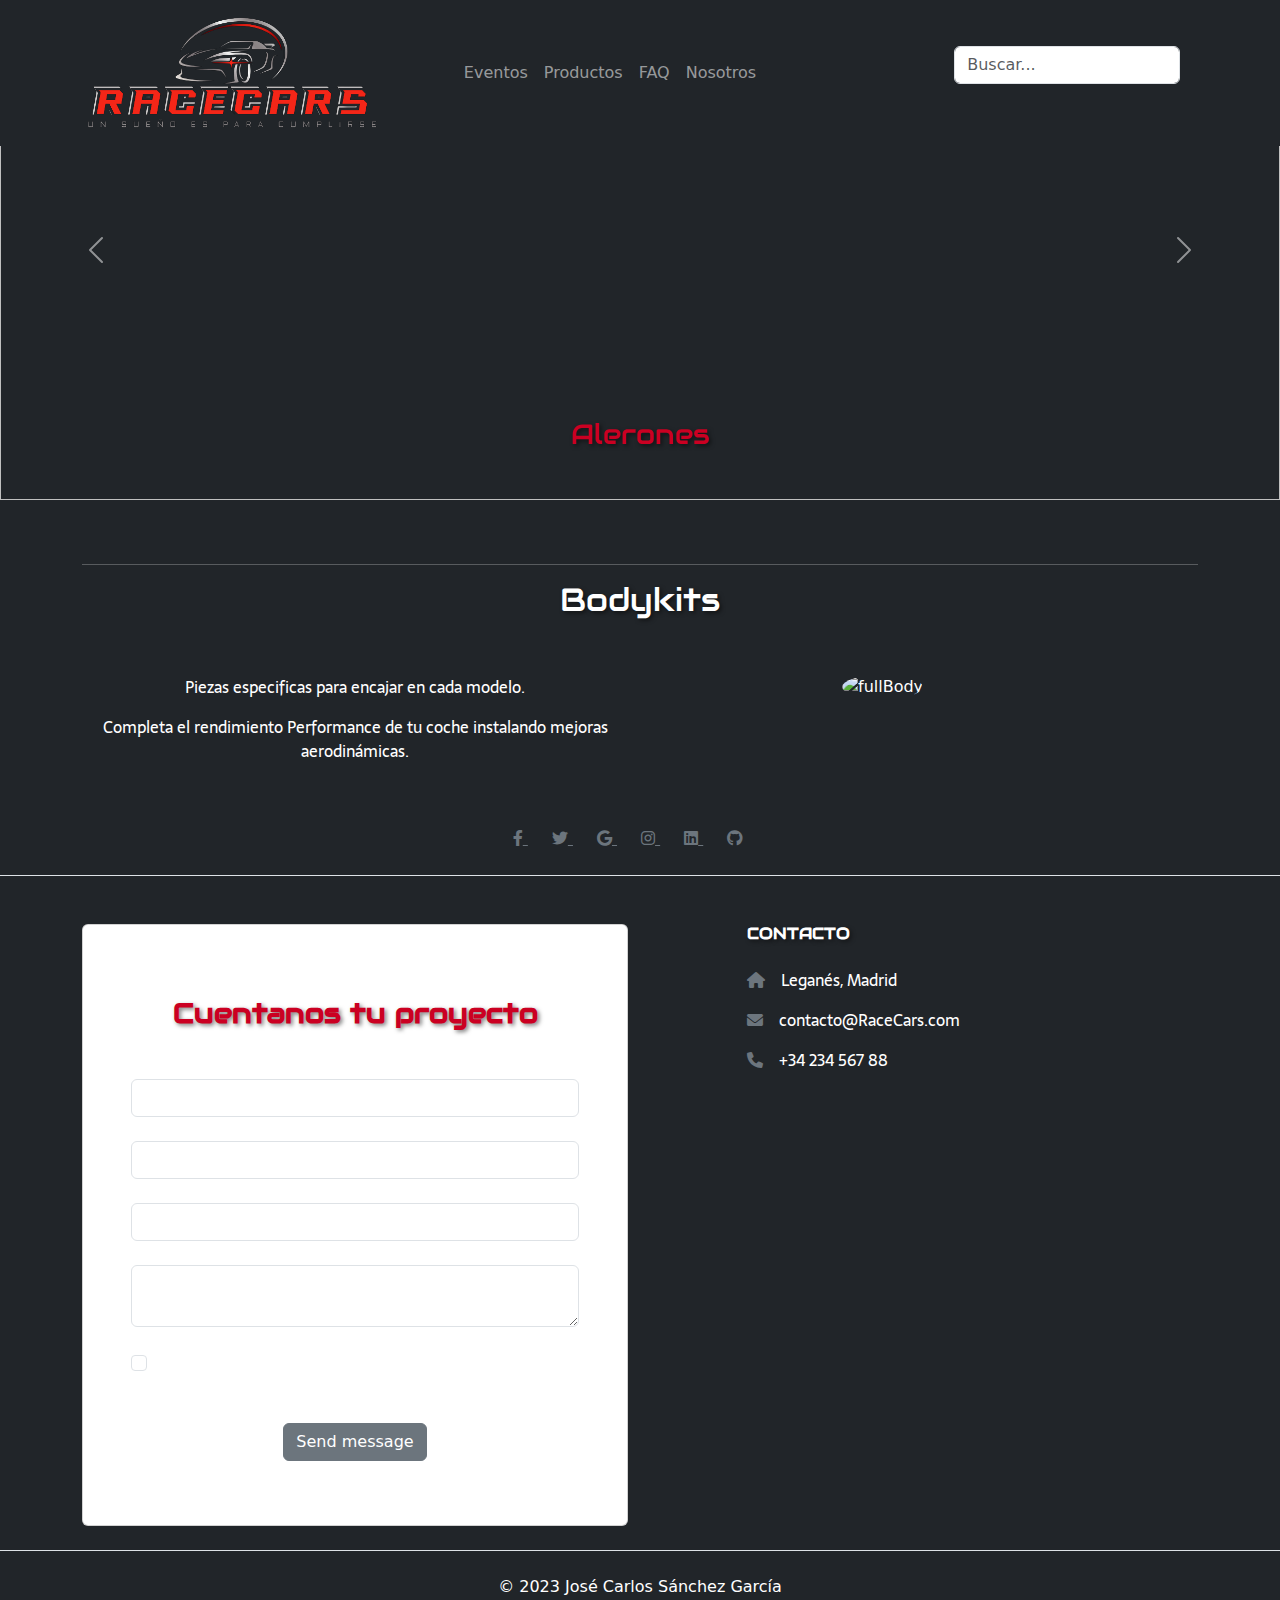
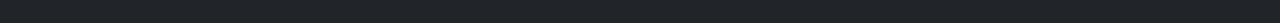
==== Bodykits.html @ 5fcf6a47 "Logo-Colores" ====
<html lang="en">
<head>
    <meta charset="UTF-8">
    <meta name="viewport" content="width=device-width, initial-scale=1.0">
    <title>Bodykits</title>
    <link rel="stylesheet" href="https://cdn.jsdelivr.net/npm/bootstrap@5.3.2/dist/css/bootstrap.min.css">
    <link href="https://cdnjs.cloudflare.com/ajax/libs/font-awesome/6.0.0-beta3/css/all.min.css" rel="stylesheet">
    <link rel="stylesheet" type="text/css" href="custom.css">
</head>
</head>
<body class="bg-dark">

  <nav class="navbar navbar-expand-lg navbar-dark bg-dark fixed-top">
    <div class="container">
        <a href="index.html" class="navbar-brand me-4">
            <svg class="me-2" width="300" height="120" role="img" aria-label="Logo de la empresa">
                <image href="imagenes/lgrc4.png" width="300" height="120" />
            </svg>
        </a>
        <button class="navbar-toggler" type="button" data-bs-toggle="collapse" data-bs-target="#navbarNav" aria-controls="navbarNav" aria-expanded="false" aria-label="Toggle navigation">
            <span class="navbar-toggler-icon"></span>
        </button>
        <div class="collapse navbar-collapse justify-content-center ms-4" id="navbarNav">
            <ul class="navbar-nav">
                <li class="nav-item">
                    <a href="Eventos.html" class="nav-link">Eventos</a>
                </li>
                <li class="nav-item">
                    <a href="Productos.html" class="nav-link">Productos</a>
                </li>
                <li class="nav-item">
                    <a href="FAQ.html" class="nav-link">FAQ</a>
                </li>
                <li class="nav-item">
                    <a href="Nosotros.html" class="nav-link">Nosotros</a>
                </li>
            </ul>
            <form class="form-inline ml-auto offset-3 ">
                <input type="search" class="form-control form-control-dark" placeholder="Buscar..." aria-label="Buscar">
            </form>
        </div>
    </div>
</nav>




    <div id="carouselExample" class="carousel slide">
        <div class="carousel-inner">
          <div class="carousel-item active">
            <img src="imagenes/alerones.png" class="d-block w-100" alt="...">
              <div class="carousel-caption">
                 <h3>Alerones</h3>
              </div>
          </div>
          <div class="carousel-item">
            <img src="imagenes/taloneras.png" class="d-block w-100" alt="...">
            <div class="carousel-caption">
                <h3>Taloneras</h3>
             </div>
          </div>
          <div class="carousel-item">
            <img src="imagenes/spoilers.png" class="d-block w-100" alt="...">
            <div class="carousel-caption">
                <h3>Spoilers</h3>
             </div>
          </div>
        </div>
        <button class="carousel-control-prev" type="button" data-bs-target="#carouselExample" data-bs-slide="prev">
          <span class="carousel-control-prev-icon" aria-hidden="true"></span>
          <span class="visually-hidden">Previous</span>
        </button>
        <button class="carousel-control-next" type="button" data-bs-target="#carouselExample" data-bs-slide="next">
          <span class="carousel-control-next-icon" aria-hidden="true"></span>
          <span class="visually-hidden">Next</span>
        </button>
      </div>


      <div class="container mt-5 text-white">
        <div class="row">
            <div class="col-md-12 text-center">
                <hr>
                <h2>Bodykits</h2>
            </div>
        </div>
         <br>
        <div class="row mt-4">
            <div class="col-12 col-md-6 text-center">
                <p>Piezas especificas para encajar en cada modelo.</p>
                <p>Completa el rendimiento Performance de tu coche instalando mejoras aerodinámicas.</p>
            </div>
            <div class="col-12 col-md-3 offset-md-2">
                <img class="img-fluid rounded-circle" src="imagenes/bodyoval.png" alt="fullBody">
            </div>
        </div>
      </div>








      <footer class="text-center text-white bg-dark mt-4">
        <section class="d-flex justify-content-center p-4 border-bottom">
          <div>
            <a href="" class="me-4 link-secondary">
              <i class="fab fa-facebook-f"></i>
            </a>
            <a href="" class="me-4 link-secondary">
              <i class="fab fa-twitter"></i>
            </a>
            <a href="" class="me-4 link-secondary">
              <i class="fab fa-google"></i>
            </a>
            <a href="" class="me-4 link-secondary">
              <i class="fab fa-instagram"></i>
            </a>
            <a href="" class="me-4 link-secondary">
              <i class="fab fa-linkedin"></i>
            </a>
            <a href="" class="me-4 link-secondary">
              <i class="fab fa-github"></i>
            </a>
          </div>
        </section>
       
      
       
        <section class="col-md-12 border-bottom">
          <div class="container text-center text-md-start mt-5">
            <div class="row mt-3">

              <div class="col-12 col-md-6 mb-4">

                <section class="form-dark">

                    <div class="card card-image" style="background-image: url('imagenes/formulario.JPG');">
                        <div class="text-white rgba-stylish-strong py-5 px-5 z-depth-2">

                            <div class="text-center">
                                <h3 class="white-text mb-5 mt-4 font-weight-bold"><strong>Cuentanos tu proyecto</strong></h3>
                            </div>

                         
                            <div class="md-form">
                                <input type="text" class="form-control bg-white">
                                <label class="text">Nombre</label>
                            </div>

                            <div class="md-form">
                              <input type="text" class="form-control bg-white">
                              <label class="text">Modelo y Motor</label>
                          </div>

                            <div class="md-form">
                                <input type="text" class="form-control bg-white">
                                <label class="text">Correo</label>
                            </div>

                            <div class="md-form mb-5">
                                <textarea type="text" name="texto" rows="2" class="form-control md-textarea bg-white"></textarea>
                                <label for="message5">Tu mensaje</label>
                                <div class="form-check">
                                    <input type="checkbox" class="form-check-input" id="checkbox7">
                                    <label for="checkbox7" class="form-check-label white-text">Suscribete a nuestra Newsletter</label>
                                </div>
                            </div>

                        
                            <div class="row d-flex align-items-center">
                                <div class="text-center mb-3 col-md-12">
                                    <button type="button" class="btn btn-secondary btn-block btn-rounded z-depth-1 waves-effect waves-light">Send message</button>
                                </div>
                              </div>
                        </div>
                    </div>
                </section>
            </div>
              
              
              
              <div class="col-12 col-md-4 offset-1">
                <div class="row">
                  <div class="col-md-12">
                    <h6 class="text-uppercase fw-bold mb-4 align-items-center">Contacto</h6>
                </div>
                <div class="col-md-12">
                    <p><i class="fas fa-home me-3 text-secondary"></i>Leganés, Madrid</p>
                </div>
                <div class="col-md-12">
                    <p><i class="fas fa-envelope me-3 text-secondary"></i>contacto@RaceCars.com</p>
                </div>
                <div class="col-md-12">
                    <p><i class="fas fa-phone me-3 text-secondary"></i>+34 234 567 88</p>
                </div>
               </div>
               <br><br><br>
               <div class="row">
                  <div class="col-md-12 d-sm-none d-xs-none">
                    <h6>Más Información</h6>
                    <p>RaceCars se especializa en su servicio integral de cuidado del vehiculo, desde su recogida hasta su entrega.
                      Ofreciendo excelente transporte del vehiculo, las mejores piezas del mercado, y un servicio de aftermarket. 
                      Nuestro taller seguirá cuidando su coche incluso después de haberlo entregado
                    </p>
                  </div>
               </div>
               
             </div>
            
          </div>
        </section>

        <div class="text-center p-4">
          © 2023 José Carlos Sánchez García
        </div>
      </footer>


<script src="https://cdn.jsdelivr.net/npm/bootstrap@5.3.2/dist/
js/bootstrap.bundle.min.js"></script>   
</body>
</html>
---- custom.css ----
@import url('https://fonts.googleapis.com/css2?family=Audiowide&display=swap');
@import url('https://fonts.googleapis.com/css2?family=Audiowide&family=Sarala&display=swap');

h1, h2, h3, h4, h5, h6{
  font-family: "Audiowide", sans-serif;
  text-shadow: 2px 2px 4px rgba(0, 0, 0, 0.5);
}

h1,h1,h3,h4{
   color: #CB0022;
}

p{
  font-family: "Sarala", sans-serif;
}

#motor{
    border-radius: 50%;
    height: 90%;
}

.carousel-item img {
  object-fit: cover;
  height: 500px; 
}

#enc{
    opacity: 0;
    transition: opacity 0.2s ease-in-out;
  }

  #enc:hover{
    opacity: 1;
    transition: opacity 0.2s ease-in-out;
  }

.masthead {
    height: 100%;
    min-height: 400px;
    background-image: url('imagenes/fondonegrogtr.jpg');
    background-size: cover;
    background-position: center;
    background-repeat: no-repeat;
}

#accordionExample{
  height: auto;
}
  
.masthead video {
  position: absolute;    
  object-fit: fill;
  height: 100%;
  width: 100%;
  top: 0;
  left: 0;
 }

 #dom, #han, #leti, #brian, #tego{
  border-radius: 50%;
  width: 60%;
 }
 

 .image-link {
  position: relative;
  overflow: hidden;
  transition: transform 0.3s, filter 0.3s;
}

.image-link:hover img {
  transform: scale(1.1); /* Aumenta el tamaño al 110% al pasar el cursor */
  filter: brightness(20%); /* Oscurece la imagen al 40% al pasar el cursor */
}

.image-overlay {
  position: absolute;
  top: 0;
  left: 0;
  width: 100%;
  height: 100%;
  background: rgba(0, 0, 0, 0.7); /* Fondo oscuro semi-transparente */
  opacity: 0;
  display: flex;
  align-items: center;
  justify-content: center;
  transition: opacity 0.3s;
}

.image-link:hover .image-overlay {
  opacity: 1; /* Muestra el overlay con texto al pasar el cursor */
  
}

.overlay-text {
  color: #CB0022;
  font-size: 25px;
  text-align: center;
  position: absolute;
   /* Coloca el texto por delante de la imagen */
  transform: translate(-50%, 350%);
  z-index: 1;
  
}
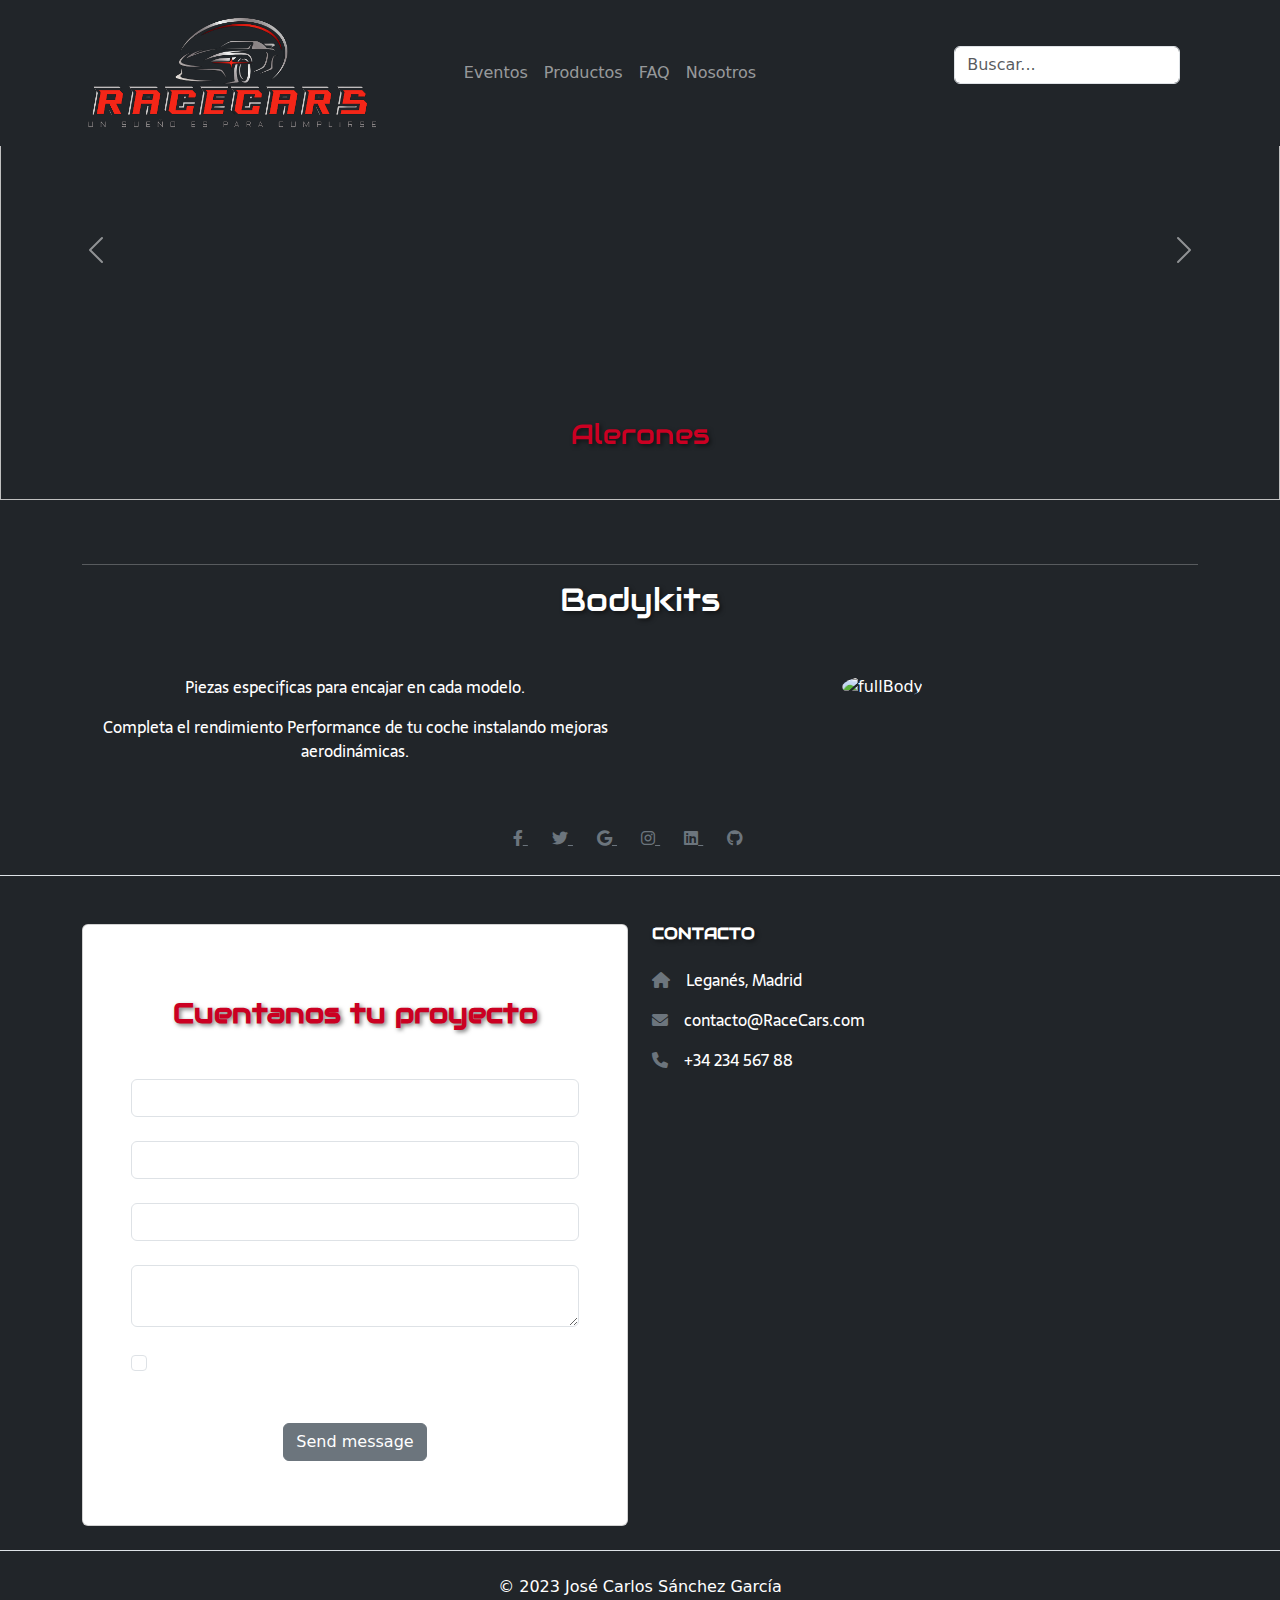
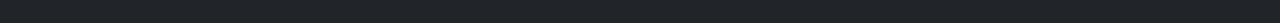
==== commit 4b5755c5: "footer-cambiado" ====
--- a/Bodykits.html
+++ b/Bodykits.html
@@ -103,8 +103,8 @@
 
 
 
-      <footer class="text-center text-white bg-dark mt-4">
-        <section class="d-flex justify-content-center p-4 border-bottom">
+      <footer class="text-center text-white bg-dark mt-4 w-100">
+        <section class="d-flex justify-content-center py-4 border-bottom">
           <div>
             <a href="" class="me-4 link-secondary">
               <i class="fab fa-facebook-f"></i>
@@ -133,7 +133,7 @@
           <div class="container text-center text-md-start mt-5">
             <div class="row mt-3">
 
-              <div class="col-12 col-md-6 mb-4">
+              <div class="col-md-6 mb-4">
 
                 <section class="form-dark">
 
@@ -182,7 +182,7 @@
               
               
               
-              <div class="col-12 col-md-4 offset-1">
+              <div class="col-md-4 ">
                 <div class="row">
                   <div class="col-md-12">
                     <h6 class="text-uppercase fw-bold mb-4 align-items-center">Contacto</h6>
@@ -198,8 +198,8 @@
                 </div>
                </div>
                <br><br><br>
-               <div class="row">
-                  <div class="col-md-12 d-sm-none d-xs-none">
+               <div class="row d-none">
+                  <div class="col-md-12">
                     <h6>Más Información</h6>
                     <p>RaceCars se especializa en su servicio integral de cuidado del vehiculo, desde su recogida hasta su entrega.
                       Ofreciendo excelente transporte del vehiculo, las mejores piezas del mercado, y un servicio de aftermarket. 
@@ -212,7 +212,7 @@
             
           </div>
         </section>
-
+    
         <div class="text-center p-4">
           © 2023 José Carlos Sánchez García
         </div>
--- a/custom.css
+++ b/custom.css
@@ -101,4 +101,8 @@
   transform: translate(-50%, 350%);
   z-index: 1;
   
+}
+
+a{
+  color: #CB0022;
 }